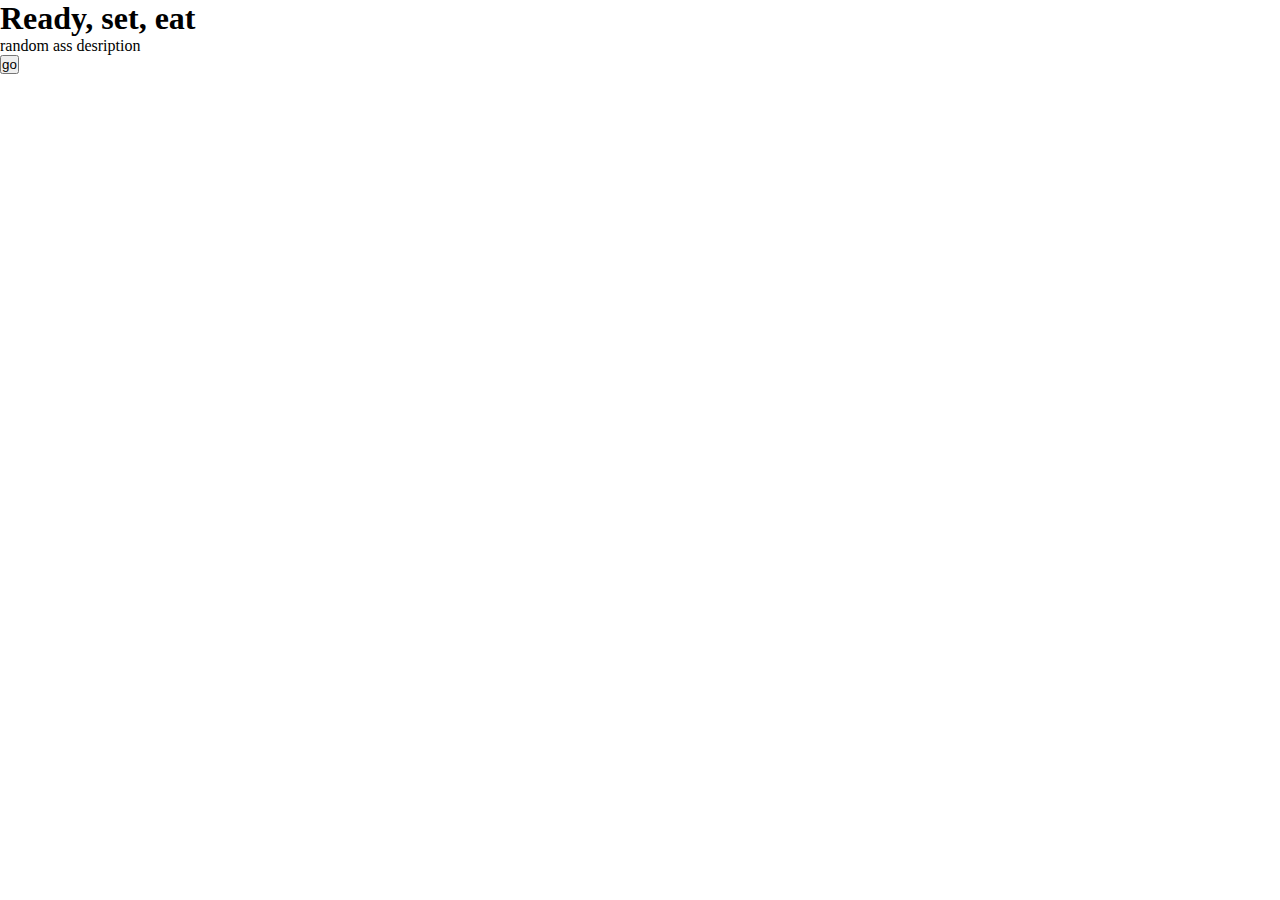
==== home.html @ cf7e5b64 "super basic html cool yeah" ====
<!DOCTYPE html>
<html>
    <head>
        <title>Ready, set, eat!</title>
        <link rel = "stylesheet" type="text/css" href="style.css">
    </head>
    <body>
        <h1>Ready, set, eat</h1>
        <p>random ass desription</p>
        <a href="mapview.html"><button> go </button></a>
    </body>
</html>
---- style.css ----
*{
    margin:0px;
    padding:0px;
}
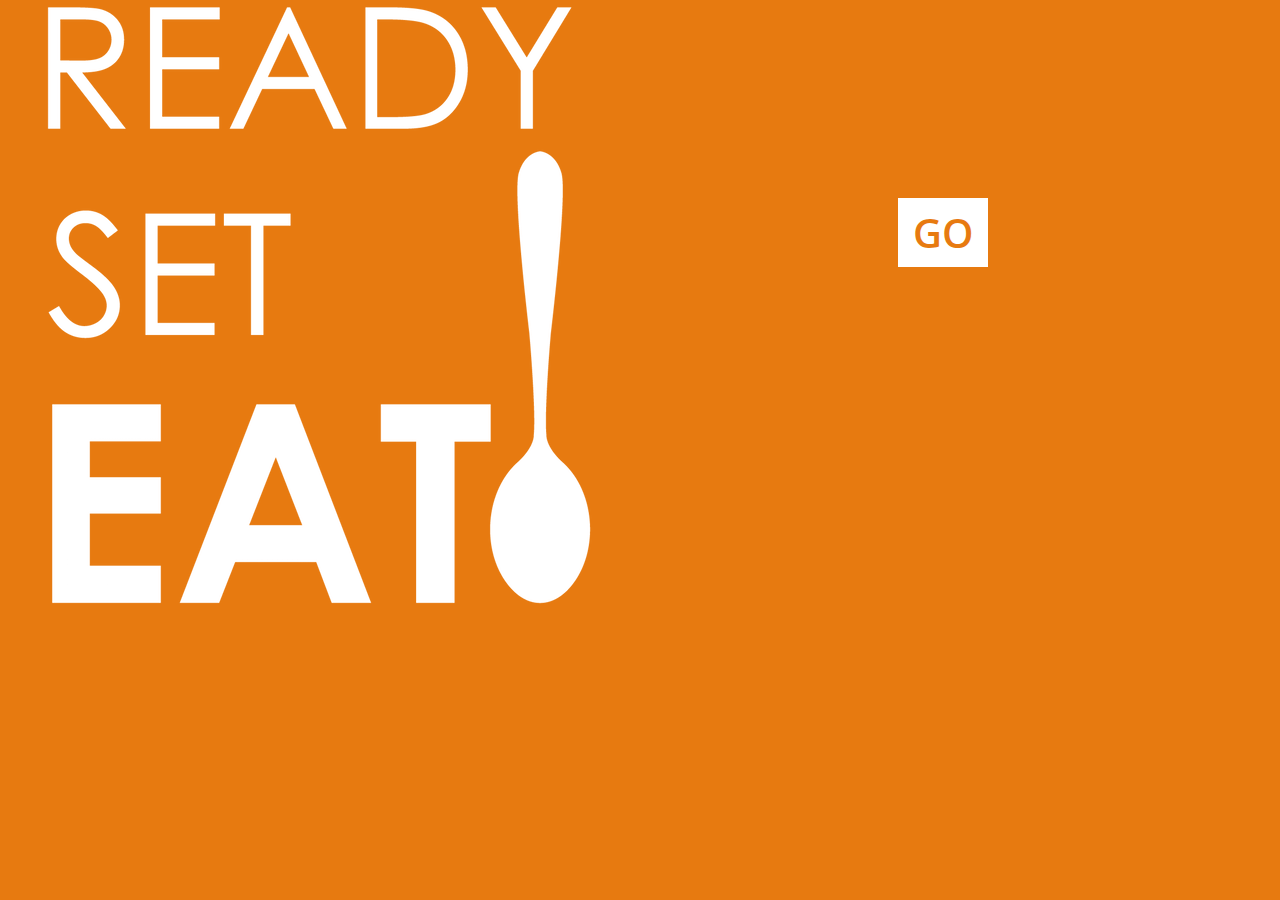
==== commit 479d7fe1: "✌🏻" ====
--- a/home.html
+++ b/home.html
@@ -3,10 +3,21 @@
     <head>
         <title>Ready, set, eat!</title>
         <link rel = "stylesheet" type="text/css" href="style.css">
+        <link rel="stylesheet" type = "text/css" href="bootstrap/bootstrap.min.css">
     </head>
     <body>
-        <h1>Ready, set, eat</h1>
-        <p>random ass desription</p>
-        <a href="mapview.html"><button> go </button></a>
+        <!--logo-->
+        <div class="container-fluid">
+        <div class="row">
+            <div class="col-sm-8 vcenter ">
+            <img src="img/ReadySetEat_Logo_1.png" height="100%" id="logo"/>
+            </div>
+            <div class="col-sm-4 vcenter" id="">
+                <a href="mapview.html"><button id="go"> GO </button></a>
+            </div>
+        </div>
+        <div class="row">
+        </div>
+        </div>
     </body>
 </html>--- a/style.css
+++ b/style.css
@@ -1,4 +1,104 @@
+@import url(https://fonts.googleapis.com/css?family=Open+Sans:400,300,700,600);
 *{
     margin:0px;
     padding:0px;
+    background-color: #E77A10;
+    color:#FFFFFF;
+    font-family: 'Open Sans', sans-serif;
 }
+a {
+    text-decoration: none;
+}
+#logo{
+    margin-top:5px;
+}
+.title {
+    font-family: 'Open Sans', sans-serif;
+}
+/*.col-sm-2 {
+    margin-left:auto;
+    margin-right:auto;
+}*/
+#go {
+    padding:6px 15px;
+    background-color:#FFFFFF;
+    color:#E77A10;
+    border:none;
+    margin-top:50%;
+    margin-bottom:50%;
+    margin-left:30px;
+    font-weight: 600;
+    border:#FFFFFF;
+    font-size:40px;
+}
+
+#go:hover {
+    background-color:#D9B491;
+    opacity:.3;
+    border:#FFFFFF;
+    color:#FFFFFF;
+}
+.vcenter {
+    display: inline-block;
+    vertical-align: middle;
+    float: none;
+}
+h1 {
+    text-align: center;
+    color:#FFFFFF;
+}
+
+#next {
+    margin-top:5px;
+    padding:6px 15px;
+    background-color: #FFFFFF;
+    color:#E77A10;
+    border:none;
+    margin-left:30px;
+    font-weight: 600;
+    border:#FFFFFF;
+    font-size:40px;
+}
+
+#next:hover {
+    background-color:#D9B491;
+    opacity:.3;
+    border:#FFFFFF;
+    color:#FFFFFF;
+}
+#Asian {
+    background:url("img/Asian_Logo_1.png");
+    height:300px;
+    width:300px;
+}
+#bbq {
+    background: url("img/BBQ_Logo_1.png");
+    height:300px;
+    width:300px;
+}
+#bfastbrunch {
+    background: url("img/Breakfast_Logo_1.png");
+    height:300px;
+    width:300px;
+}
+#fastfood {
+    background:url("img/FastFood_Logo_1.png");
+    height:300px;
+    width:300px;
+}
+#done {
+    padding:6px 15px;
+    background-color:#FFFFFF;
+    color:#E77A10;
+    border:none;
+    font-weight: 600;
+    border:#FFFFFF;
+    font-size:40px;
+}
+
+#done:hover {
+    background-color:#D9B491;
+    opacity:.3;
+    border:#FFFFFF;
+    color:#FFFFFF;
+}
